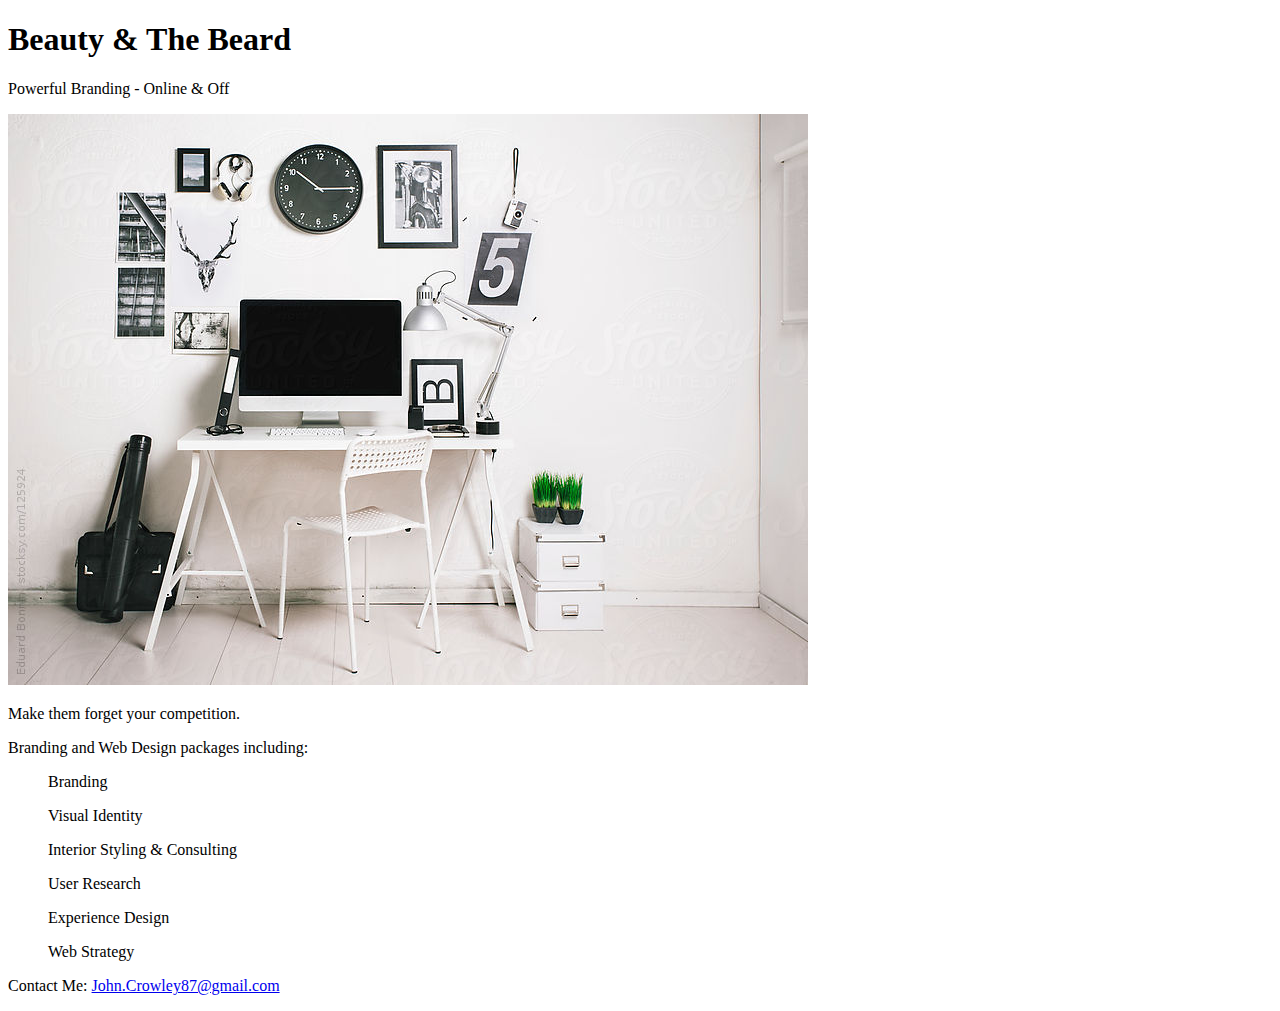
==== unit_3/index.html @ 74a7284b "Adding HTML & CSS files for Unit 3 Project" ====
<!DOCTYPE html>
<html>
<head>
	<title>Beauty & The Beard</title>
</head>
<body>
	<h1>Beauty & The Beard</h1>
	<p>Powerful Branding - Online & Off</p>
	<img src="images/portfolio-hero.jpg">
	<p>Make them forget your competition.</p>
	<p>Branding and Web Design packages including:</p>
	<ul>Branding</ul>
	<ul>Visual Identity</ul>
	<ul>Interior Styling & Consulting</ul>
	<ul>User Research</ul>
	<ul>Experience Design</ul>
	<ul>Web Strategy</ul>
</body>
<p>Contact Me: <a href="mailto:John.Crowley87@gmail.com">John.Crowley87@gmail.com</a>
</html>
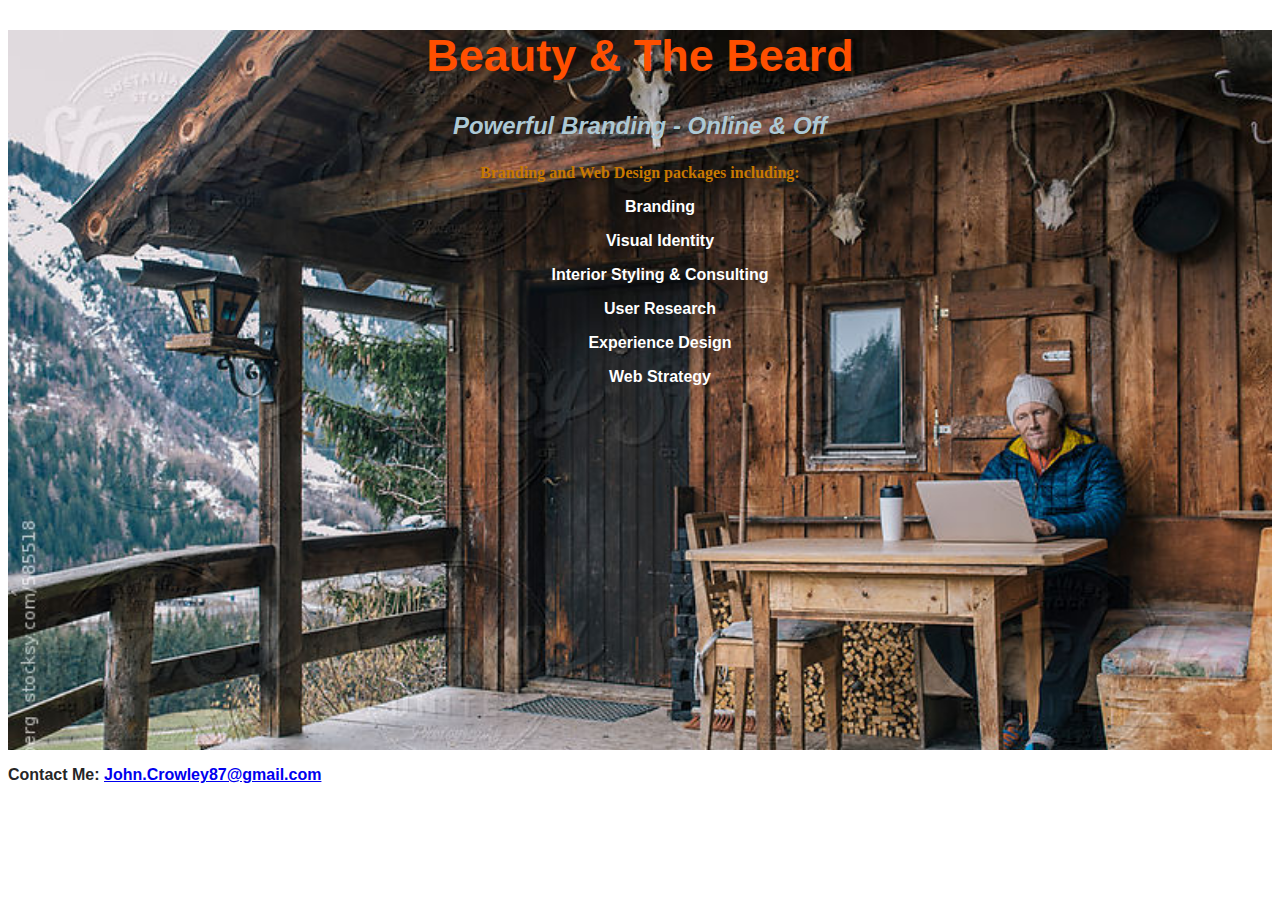
==== commit e036fd16: "Messing with formatting and color and images" ====
--- a/unit_3/index.html
+++ b/unit_3/index.html
@@ -1,20 +1,21 @@
 <!DOCTYPE html>
 <html>
 <head>
+	<link rel="stylesheet" type="text/css" href="css/stylesheet.css">
 	<title>Beauty & The Beard</title>
 </head>
 <body>
-	<h1>Beauty & The Beard</h1>
-	<p>Powerful Branding - Online & Off</p>
-	<img src="images/portfolio-hero.jpg">
-	<p>Make them forget your competition.</p>
-	<p>Branding and Web Design packages including:</p>
-	<ul>Branding</ul>
-	<ul>Visual Identity</ul>
-	<ul>Interior Styling & Consulting</ul>
-	<ul>User Research</ul>
-	<ul>Experience Design</ul>
-	<ul>Web Strategy</ul>
+	<div>
+		<h1>Beauty & The Beard</h1>
+		<p id="slogan">Powerful Branding - Online & Off</p>
+		<p class="packages">Branding and Web Design packages including:</p>
+		<ul>Branding</ul>
+		<ul>Visual Identity</ul>
+		<ul>Interior Styling & Consulting</ul>
+		<ul>User Research</ul>
+		<ul>Experience Design</ul>
+		<ul>Web Strategy</ul>
+	</div>
 </body>
 <p>Contact Me: <a href="mailto:John.Crowley87@gmail.com">John.Crowley87@gmail.com</a>
-</html>+</html>
--- a/unit_3/css/stylesheet.css
+++ b/unit_3/css/stylesheet.css
@@ -0,0 +1,38 @@
+h1 {
+	color: #FF4F00;
+	font-family: Montserrat, sans-serif;
+	font-weight: bolder;
+	font-size: 45px
+}
+
+body {
+	color: #262626;
+	font-family: Tahoma, sans-serif;
+	font-weight: bolder;
+}
+
+div {
+	background-image: url("../images/hero4.jpg");
+	background-size: cover;
+	min-height: 80%;
+	min-height: 80vh;
+	text-align: center;
+}
+
+#slogan {
+	color: #ADC8D4;
+	font-family: Tahoma, sans-serif;
+	font-style: italic;;
+	font-size: 24px;
+}
+
+ul {
+	color: #FFFFFF;
+	font-family: Tahoma, sans-serif;
+	font-weight: bold;
+}
+
+.packages {
+	color: #C77800;
+	font-family: Tahoma, serif;
+}
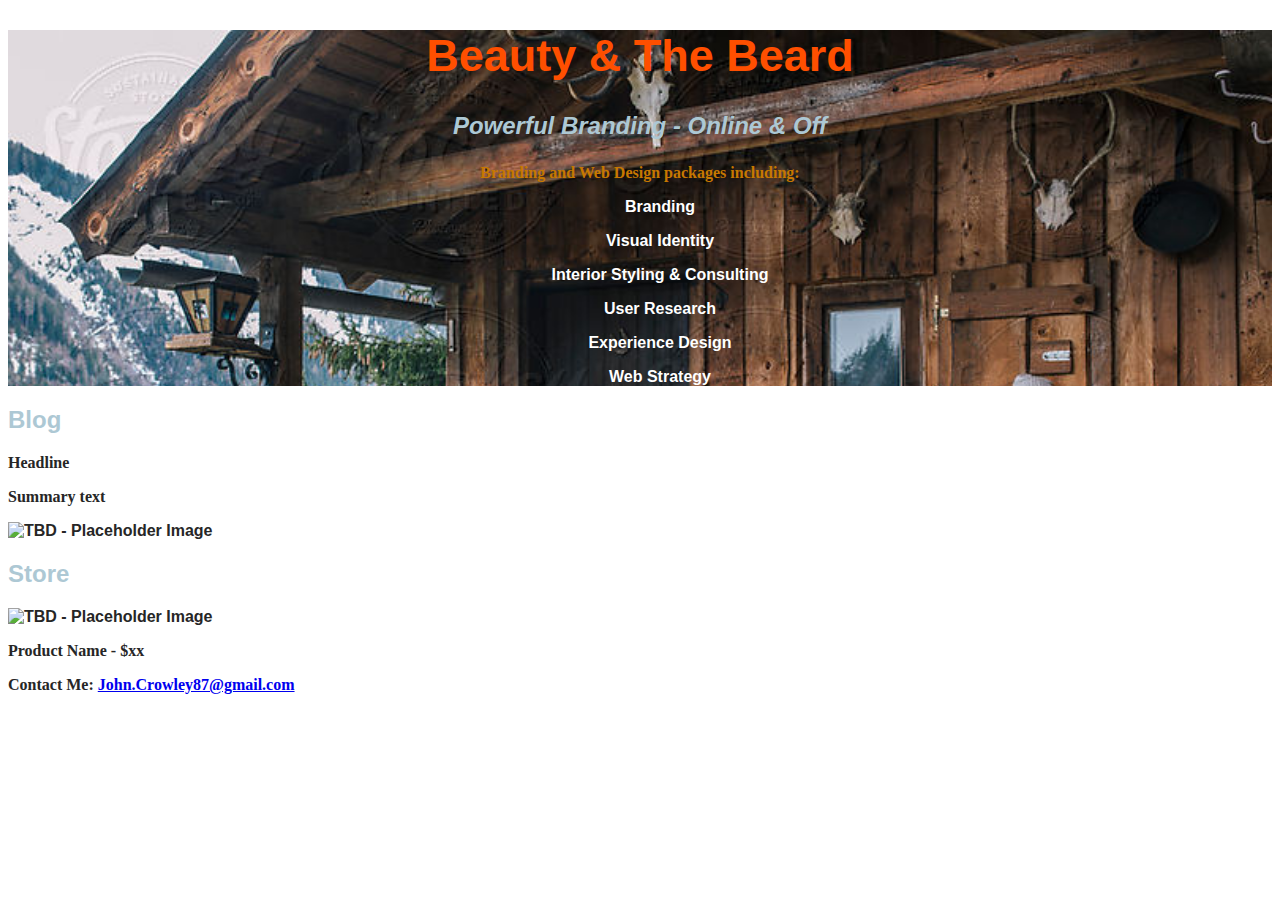
==== commit d48973eb: "Adding Final Content & Touches" ====
--- a/unit_3/index.html
+++ b/unit_3/index.html
@@ -16,6 +16,20 @@
 		<ul>Experience Design</ul>
 		<ul>Web Strategy</ul>
 	</div>
+
+	<h2>Blog</h2>
+	<p>Headline</p>
+	<p>Summary text</p>
+	<img src="UNKNOWN"
+	alt="TBD - Placeholder Image"
+  title="TBD - Placeholder Image">
+
+	<h2>Store</h2>
+	<img src="UNKNOWN"
+	alt="TBD - Placeholder Image"
+  title="TBD - Placeholder Image">
+	<p>Product Name - $xx</p>
+
 </body>
-<p>Contact Me: <a href="mailto:John.Crowley87@gmail.com">John.Crowley87@gmail.com</a>
+<p>Contact Me: <a href="mailto:John.Crowley87@gmail.com">John.Crowley87@gmail.com</p>
 </html>
--- a/unit_3/css/stylesheet.css
+++ b/unit_3/css/stylesheet.css
@@ -3,6 +3,9 @@
 	font-family: Montserrat, sans-serif;
 	font-weight: bolder;
 	font-size: 45px
+}
+h2 {
+	color: #ADC8D4
 }
 
 body {
@@ -14,8 +17,7 @@
 div {
 	background-image: url("../images/hero4.jpg");
 	background-size: cover;
-	min-height: 80%;
-	min-height: 80vh;
+	min-height: 70%;
 	text-align: center;
 }
 
@@ -36,3 +38,6 @@
 	color: #C77800;
 	font-family: Tahoma, serif;
 }
+p {
+	font-family: Tahoma, serif;
+}
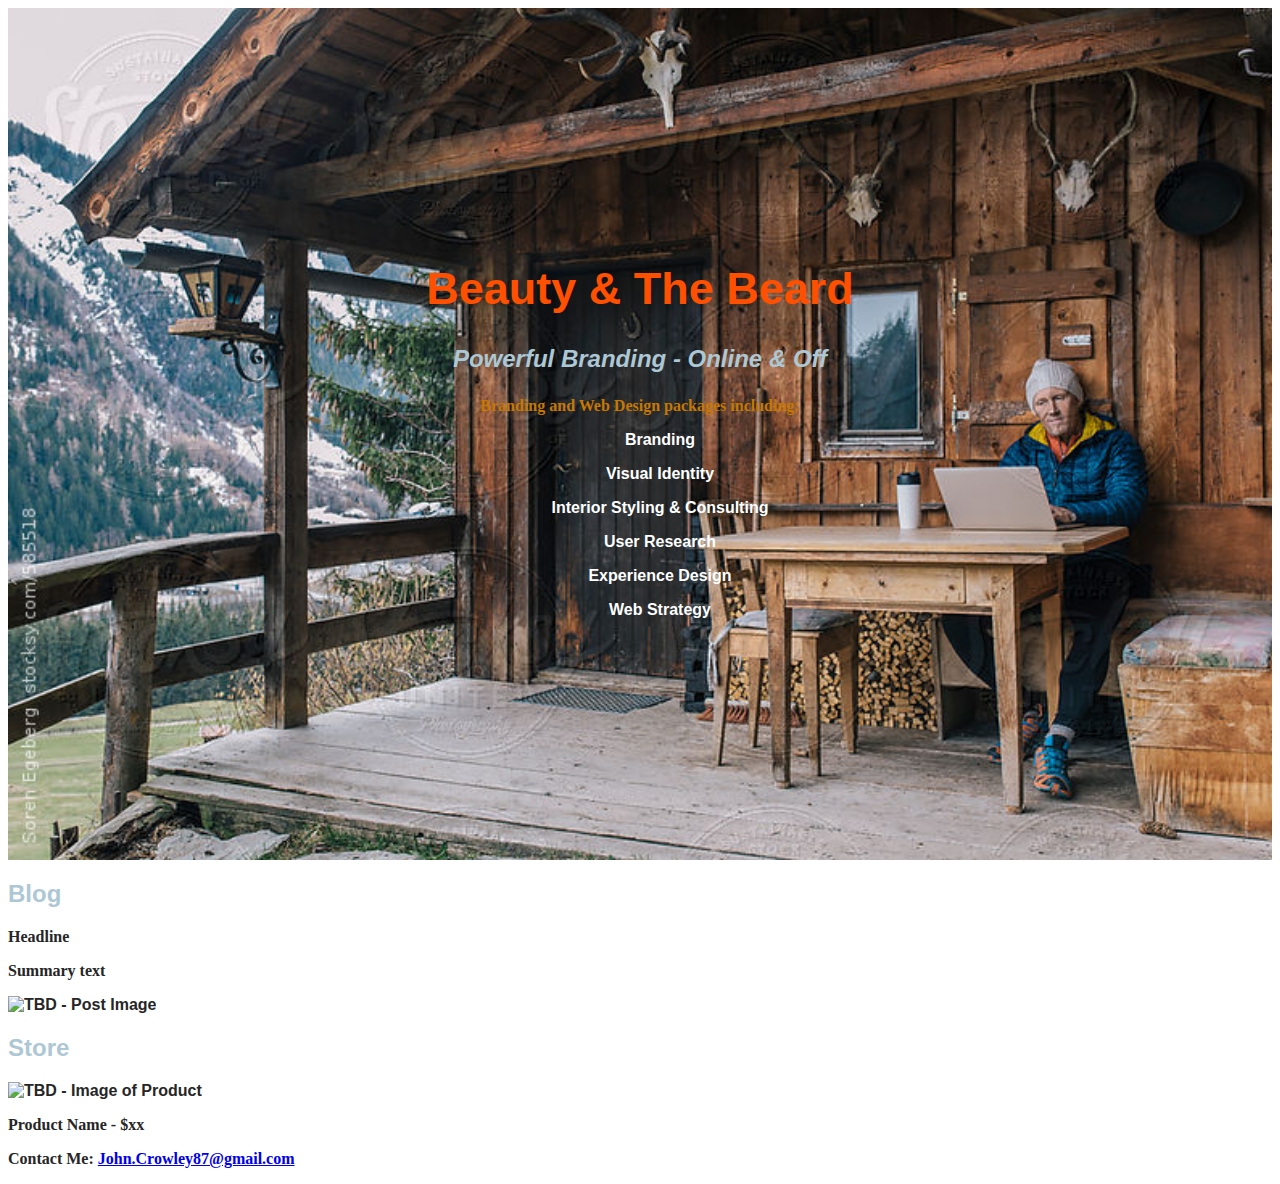
==== commit 3709bac0: "top and bottom 250 - 225; changed alt image names" ====
--- a/unit_3/index.html
+++ b/unit_3/index.html
@@ -21,13 +21,13 @@
 	<p>Headline</p>
 	<p>Summary text</p>
 	<img src="UNKNOWN"
-	alt="TBD - Placeholder Image"
-  title="TBD - Placeholder Image">
+	alt="TBD - Post Image"
+  title="TBD - Post Image">
 
 	<h2>Store</h2>
 	<img src="UNKNOWN"
-	alt="TBD - Placeholder Image"
-  title="TBD - Placeholder Image">
+	alt="TBD - Image of Product"
+  title="TBD - Image of Product">
 	<p>Product Name - $xx</p>
 
 </body>
--- a/unit_3/css/stylesheet.css
+++ b/unit_3/css/stylesheet.css
@@ -19,6 +19,10 @@
 	background-size: cover;
 	min-height: 70%;
 	text-align: center;
+	padding-bottom: 225px;
+	padding-top: 225px;
+	padding-left: 100px;
+	padding-right: 100px;
 }
 
 #slogan {
